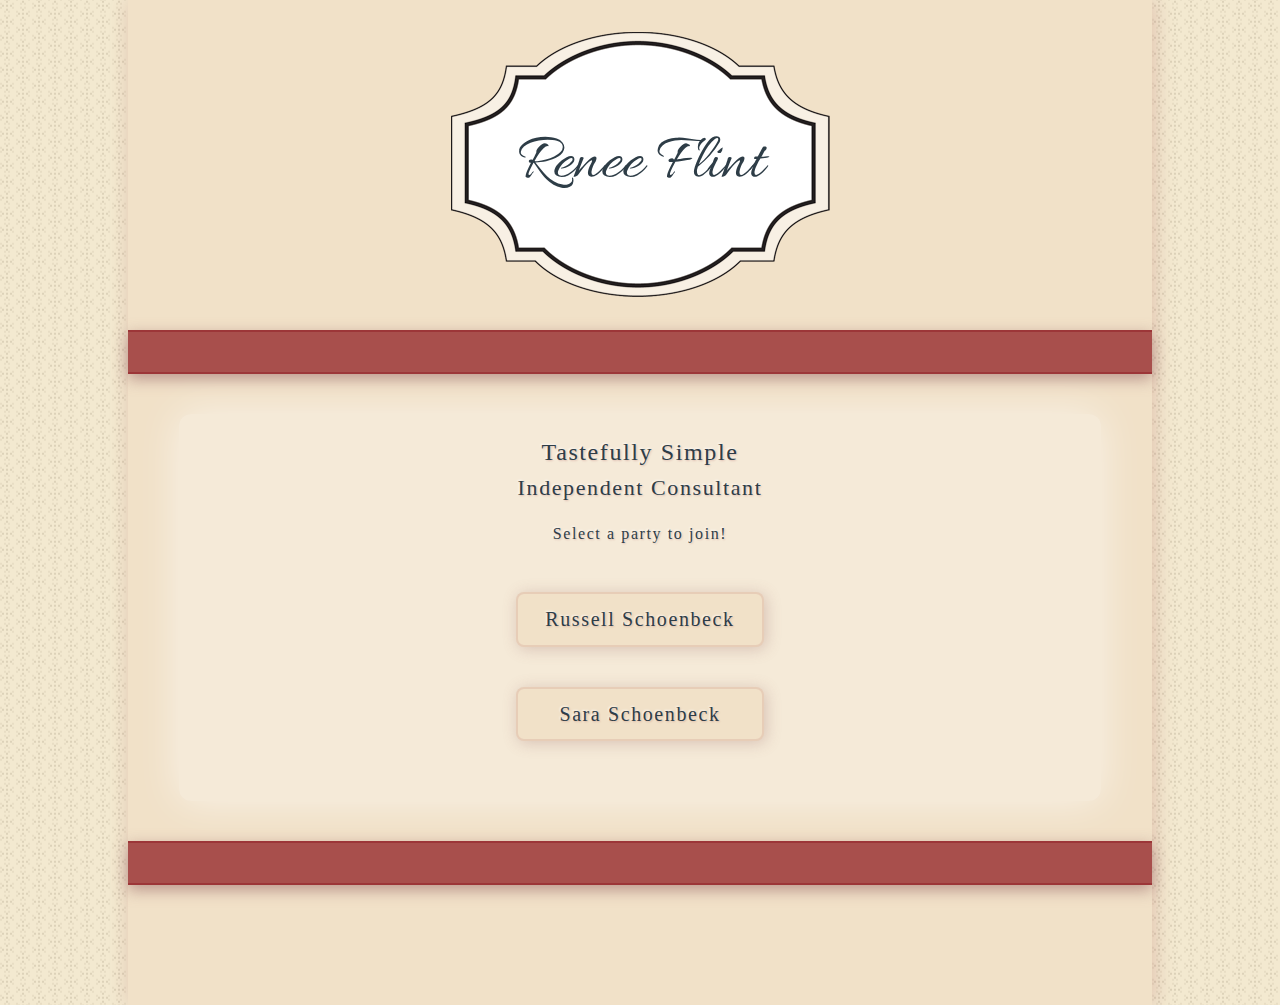
==== shop.html @ 52cbf4fa "copied over original files" ====
<!Doctype HTML/>

<html lang="en">
<head>
	<title>Renee Flint - Shop</title>
	<meta charset="utf-8"/>
	<link rel="stylesheet" type="text/css" href="styles/main.css"/>
	<link href='http://fonts.googleapis.com/css?family=Allura' rel='stylesheet' type='text/css'>
	<link rel="icon" type="image/png" href="img/icon.png">
</head>
<body>
<div class="bodylayer">
	<div class="container">
		<section class="titleblock"><a href="index.html" alt="Renee Flint">Renee Flint</a></section>
		<div class="ribbon"></div>
		<article class="tastesimp">
			<h1>Tastefully Simple</h1>
			<h2>Independent Consultant</h2>
			<ul class="group">
				<p>Select a party to join!</p>
        <li class="select button"><a href="http://tinyurl.com/cbtlqxk" alt="Russell Schoenbeck Party" target="_blank">Russell Schoenbeck</a></li>
        <li class="select button"><a href="http://tinyurl.com/ay48862" alt="Sara Schoenbeck Party" target="_blank">Sara Schoenbeck</a></li>
			</ul>
		</article>
		<footer class="ribbon foot"></footer>
	</div> <!-- end container -->
</div> <!-- end bodylayer -->

<script type="text/javascript">

  var _gaq = _gaq || [];
  _gaq.push(['_setAccount', 'UA-38641148-1']);
  _gaq.push(['_trackPageview']);

  (function() {
    var ga = document.createElement('script'); ga.type = 'text/javascript'; ga.async = true;
    ga.src = ('https:' == document.location.protocol ? 'https://ssl' : 'http://www') + '.google-analytics.com/ga.js';
    var s = document.getElementsByTagName('script')[0]; s.parentNode.insertBefore(ga, s);
  })();

</script>
</body>
</html>
---- styles/main.css ----
/*RESET BEGIN*/
/* http://meyerweb.com/eric/tools/css/reset/ 
   v2.0 | 20110126
   License: none (public domain)
*/

html, body, div, span, applet, object, iframe,
h1, h2, h3, h4, h5, h6, p, blockquote, pre,
a, abbr, acronym, address, big, cite, code,
del, dfnq, em, img, ins, kbd, q, s, samp,
small, strike, strong, sub, sup, tt, var,
b, u, i, center,
dl, dt, dd, ol, ul, li,
fieldset, form, label, legend,
table, caption, tbody, tfoot, thead, tr, th, td,
article, aside, canvas, details, embed, 
figure, figcaption, footer, header, hgroup, 
menu, nav, output, ruby, section, summary,
time, mark, audio, video {
	margin: 0;
	padding: 0;
	border: 0;
	font-size: 100%;
	font: inherit;
	vertical-align: baseline;
	text-decoration: none;
}
/* HTML5 display-role reset for older browsers */
article, aside, details, figcaption, figure, 
footer, header, hgroup, menu, nav, section {
	display: block;
}
body {
	line-height: 1;
}
ol, ul {
	list-style: none;
}
blockquote, q {
	quotes: none;
}
blockquote:before, blockquote:after,
q:before, q:after {
	content: '';
	content: none;
}
table {
	border-collapse: collapse;
	border-spacing: 0;
}
/*RESET END*/

/*CLEARFIX BEGIN*/
.group:before,
.group:after {
  content: "";
  display: table;
}
.group:after {
  clear: both;
}
.group {
  *zoom: 1;
}
/*CLEARFIX END*/

/*HIDDEN BEGIN*/

.hidden {
	display: none;
}

/*HIDDEN END*/

body {
	background: url('../img/flowertrail2X.png') 50% 50% repeat;
}

a {
	color: rgba(46, 61, 71, 1);
}

.bodylayer{
	background-color: rgba(255, 235, 185, .5);
}

.container {
	width: 80%;
	min-width: 840px;
	min-height: 100%;
	margin: 0 auto;
	background: rgba(241, 225, 200, 1);
	box-shadow: 2px 0 20px rgba(143, 30, 35, .2);
	padding: 20px 0 120px;
	-webkit-box-sizing: border-box;
	   -moz-box-sizing: border-box;
	     -o-box-sizing: border-box;
			    box-sizing: border-box;
}

.titleblock {
	background-image: url('../img/sign.png');
	background-repeat: no-repeat;
	margin: 10px auto 30px;
	width: 384px;
	height: 270px;
	text-align: center;
	line-height: 270px;
	font-family: 'Allura', cursive;
	font-size: 66px;
}

.ribbon {
	height: 40px;
	width: 100%;
	background-color: rgba(143, 30, 35, .75);
	border-top: 2px solid rgba(143, 30, 35, .5);
	border-bottom: 2px solid rgba(143, 30, 35, .5);
	box-shadow: 0 5px 15px rgba(150, 100, 100, .6);

}

.tastesimp {
	margin: 40px auto;
	background: rgba(255, 255, 255, .3);
	width: 90%;
	padding: 20px 0;
	box-shadow: 0 0 40px rgba(255, 255, 255, .6);
	border-radius: 12px;
	letter-spacing: .1em;
}


p, h1, h2, li {
	font-family: cursive;
	line-height: 36px;
	text-align: center;
	color: rgba(46, 61, 71, 1);
	text-shadow: 1px 1px 2px rgba(143, 30, 35, .2),
				 -1px -1px 2px rgba(255, 255, 255, .8);
}

h1 {
	font-size: 24px;
}

h2 {
	font-size: 22px;
}

p {
	margin-top: 10px;
}

ul {
  width: 80%;
  padding: 0;
  margin: 0 auto;
}

.shop {
  width: 31%;
  float: left;
  margin: 40px 8%;
  font-size: 20px;
}

.select {
  width: 31%;
  margin: 40px auto;
  font-size: 20px;
}

.button {
	padding: 1%;
	background: rgba(241, 225, 200, 1);
	border-radius: 8px;
	border: 2px solid rgba(143, 30, 35, .1);
	box-shadow: 2px 2px 15px rgba(150, 100, 100, .3);
}

.button:hover {
	text-shadow: 1px 1px 2px rgba(143, 30, 35, .5),
				 			 -2px -2px 4px rgba(255, 255, 255, 1);
	background: rgba(241, 225, 200, .9);
	box-shadow: 3px 3px 18px rgba(150, 100, 100, .4);
	-webkit-transition-duration: .25s;
     -moz-transition-duration: .25s;
       -o-transition-duration: .25s;
     	    transition-duration: .25s;
}

.smedia {
  background: url("img/pinterest.png");
  /*height: 30px;*/
}
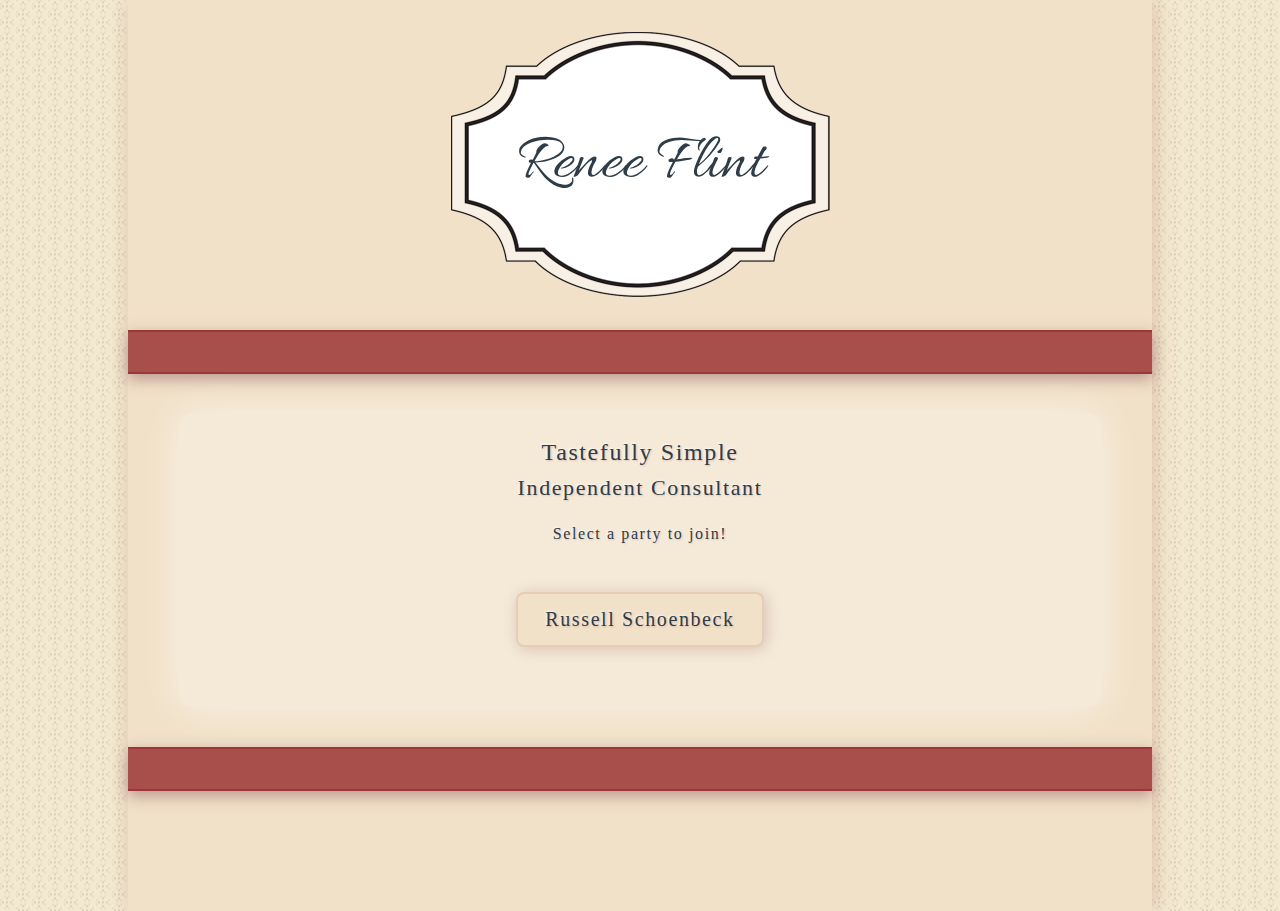
==== commit 9e863b60: "Updated links with my own store and removed Sara's store" ====
--- a/shop.html
+++ b/shop.html
@@ -18,8 +18,7 @@
 			<h2>Independent Consultant</h2>
 			<ul class="group">
 				<p>Select a party to join!</p>
-        <li class="select button"><a href="http://tinyurl.com/cbtlqxk" alt="Russell Schoenbeck Party" target="_blank">Russell Schoenbeck</a></li>
-        <li class="select button"><a href="http://tinyurl.com/ay48862" alt="Sara Schoenbeck Party" target="_blank">Sara Schoenbeck</a></li>
+        <li class="select button"><a href="http://tinyurl.com/m2y3xpr" alt="Russell Schoenbeck Party" target="_blank">Russell Schoenbeck</a></li>
 			</ul>
 		</article>
 		<footer class="ribbon foot"></footer>
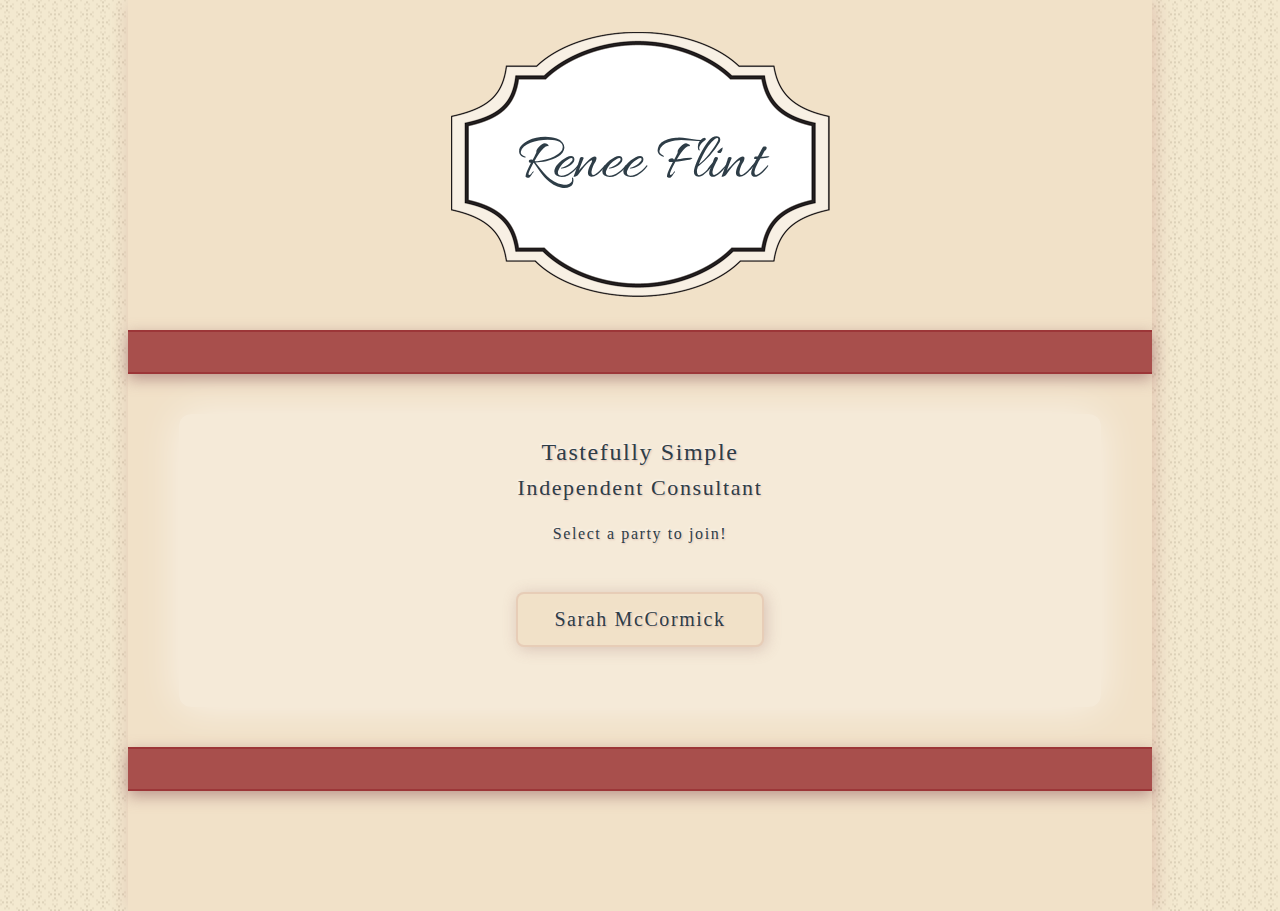
==== commit f462b35d: "still fixing diversion" ====
--- a/shop.html
+++ b/shop.html
@@ -18,7 +18,7 @@
 			<h2>Independent Consultant</h2>
 			<ul class="group">
 				<p>Select a party to join!</p>
-        <li class="select button"><a href="http://tinyurl.com/m2y3xpr" alt="Russell Schoenbeck Party" target="_blank">Russell Schoenbeck</a></li>
+        <li class="select button"><a href="http://tinyurl.com/kn83at7" alt="Sarah McCormick Party" target="_blank">Sarah McCormick</a></li>
 			</ul>
 		</article>
 		<footer class="ribbon foot"></footer>
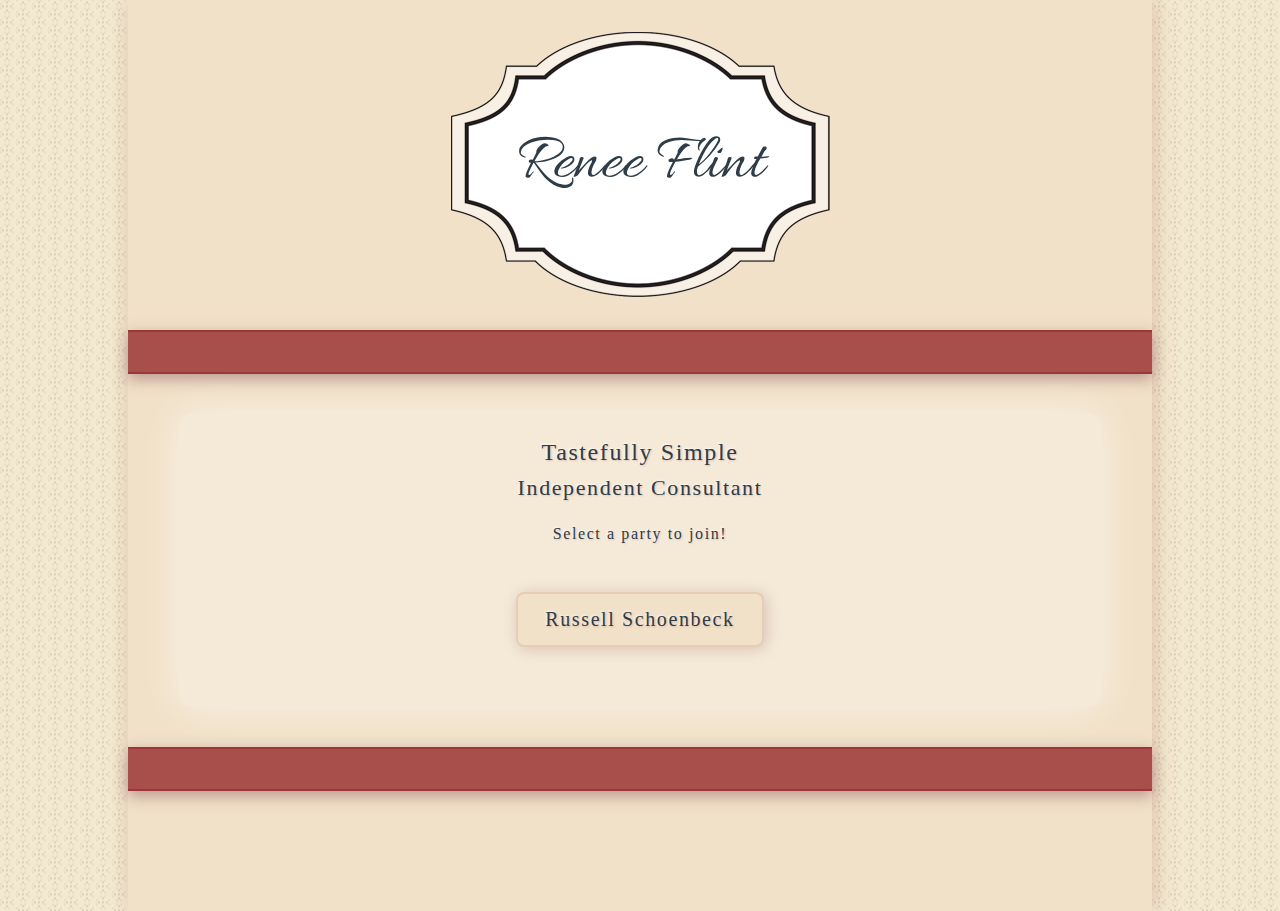
==== commit ab0b325d: "restructured main page lists and added the final party. temp removed party specific pages" ====
--- a/shop.html
+++ b/shop.html
@@ -18,7 +18,7 @@
 			<h2>Independent Consultant</h2>
 			<ul class="group">
 				<p>Select a party to join!</p>
-        <li class="select button"><a href="http://tinyurl.com/kn83at7" alt="Sarah McCormick Party" target="_blank">Sarah McCormick</a></li>
+        <li class="select button"><a href="http://tinyurl.com/ma4sf8b" alt="Russell's Party" target="_blank">Russell Schoenbeck</a></li>
 			</ul>
 		</article>
 		<footer class="ribbon foot"></footer>
